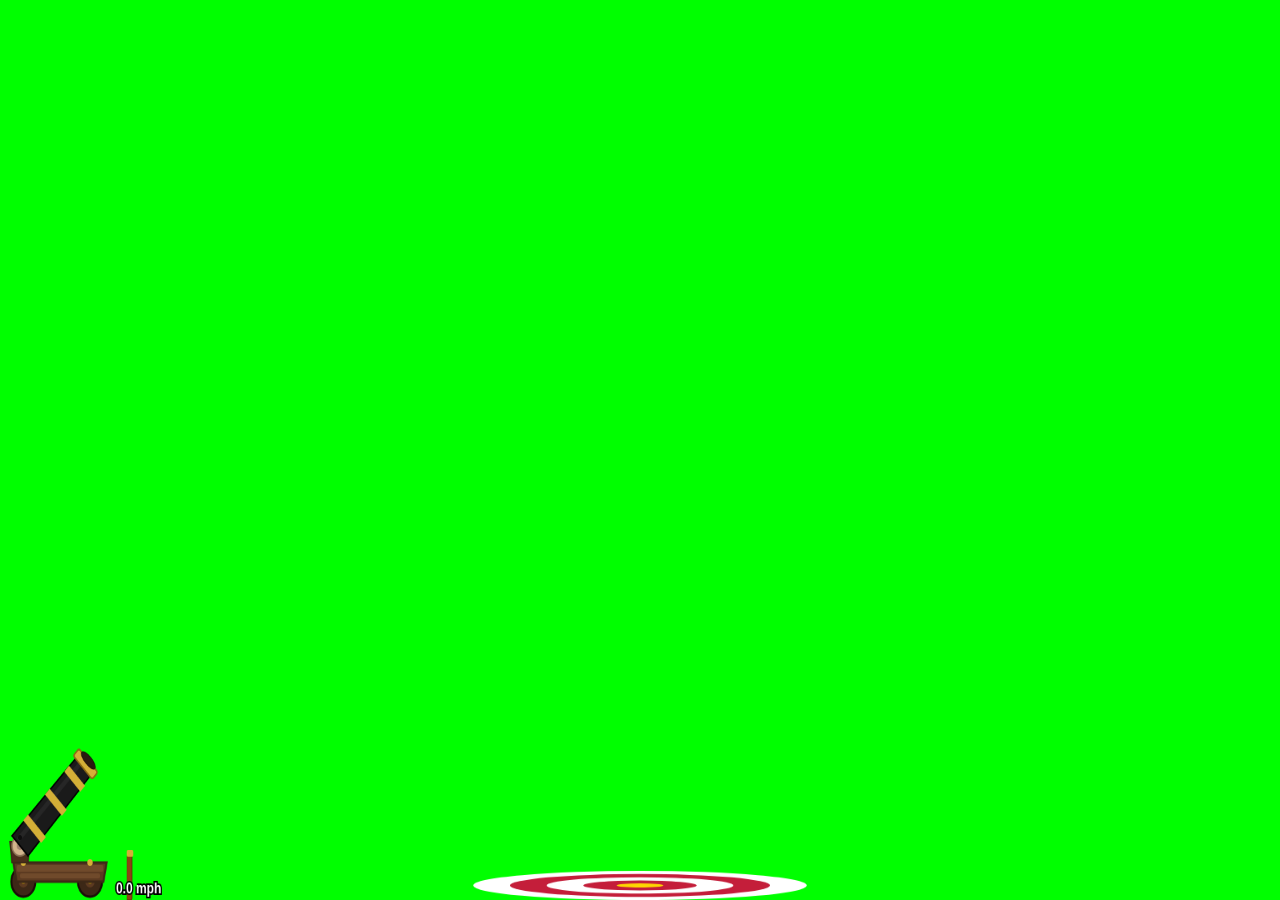
==== multi-platform/games/cannon/index.html @ af19734e "Use timer name instead of GUID for id736.Timers calls in cannon game" ====
<!DOCTYPE html>
<html lang="en">
<head>
  <meta charset="UTF-8">
  <meta name="viewport" content="width=device-width, initial-scale=1.0">
  <link rel="stylesheet" href="styles.css">
  <style>
    body, html {
      margin: 0;
      padding: 0;
      width: 100%;
      height: 100%;
      overflow: hidden;
    }

    #gameCanvas {
      background-color: #00ff00; /* Greenscreen background */
      display: block;
    }
  </style>
  <script src="assets/js/streamerbot-client.js"></script>
  <script src="cannon.js" defer></script>
</head>
<body>
  <canvas id="gameCanvas" width="1920" height="1080"></canvas>
</body>
</html>
---- multi-platform/games/cannon/styles.css ----
/* Basic styling for the game */

#gameCanvas {
  display: block;
  background-color: #00ff00; /* Greenscreen background */
  width: 100%;
  height: 100%;
}

/* Add any additional styles as needed */
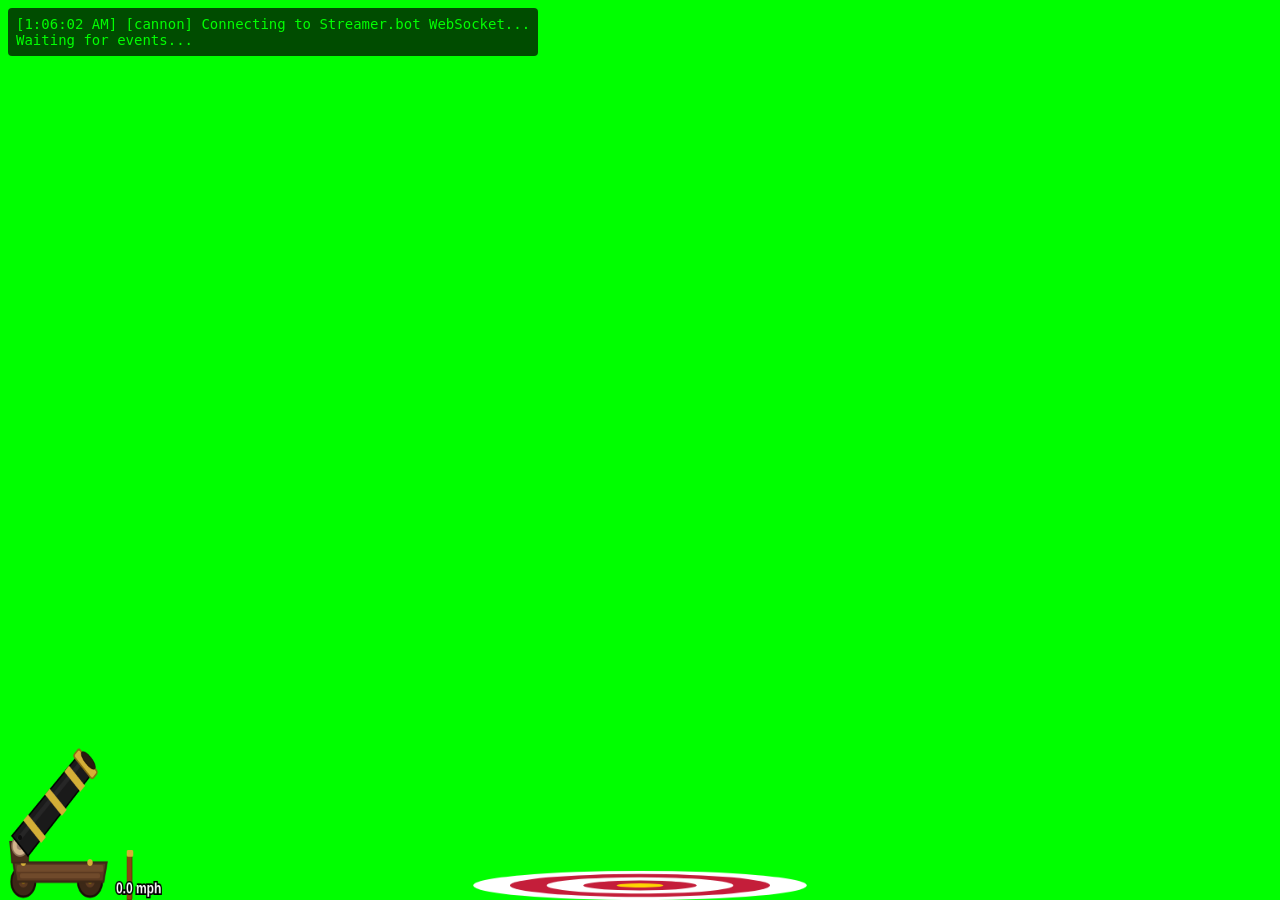
==== commit 6c28f323: "Add on-page debug overlay for cannon game" ====
--- a/multi-platform/games/cannon/index.html
+++ b/multi-platform/games/cannon/index.html
@@ -17,11 +17,30 @@
       background-color: #00ff00; /* Greenscreen background */
       display: block;
     }
+
+    #debugOverlay {
+      position: absolute;
+      top: 8px;
+      left: 8px;
+      max-width: 900px;
+      max-height: 300px;
+      overflow-y: auto;
+      background: rgba(0, 0, 0, 0.7);
+      color: #00ff00;
+      font-family: monospace;
+      font-size: 14px;
+      padding: 8px;
+      border-radius: 4px;
+      white-space: pre-wrap;
+      z-index: 9999;
+      pointer-events: none;
+    }
   </style>
   <script src="assets/js/streamerbot-client.js"></script>
   <script src="cannon.js" defer></script>
 </head>
 <body>
   <canvas id="gameCanvas" width="1920" height="1080"></canvas>
+  <div id="debugOverlay">Waiting for events...</div>
 </body>
 </html>
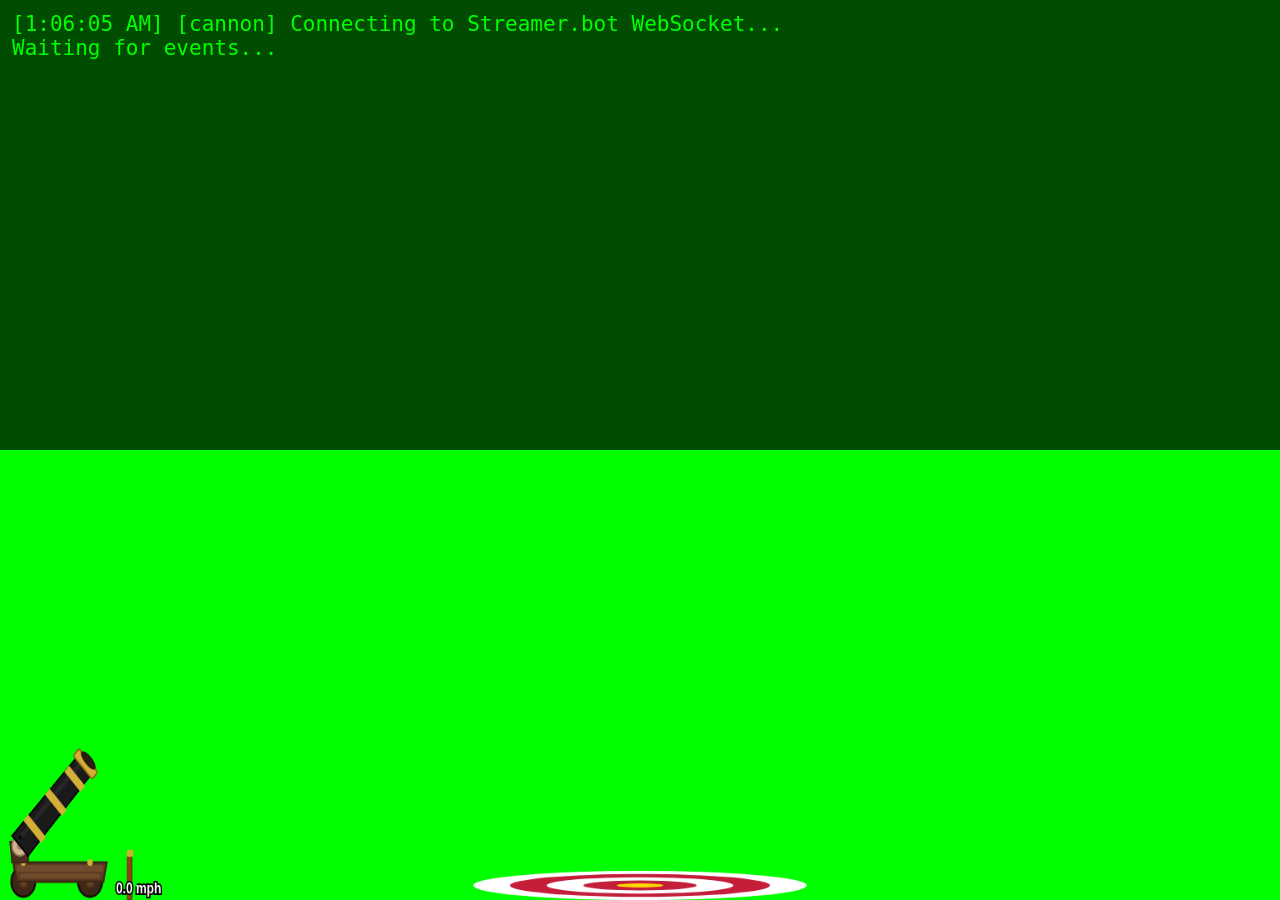
==== commit 427789ee: "Enlarge cannon debug overlay to full width and top half of screen" ====
--- a/multi-platform/games/cannon/index.html
+++ b/multi-platform/games/cannon/index.html
@@ -20,17 +20,17 @@
 
     #debugOverlay {
       position: absolute;
-      top: 8px;
-      left: 8px;
-      max-width: 900px;
-      max-height: 300px;
+      top: 0;
+      left: 0;
+      width: 100%;
+      height: 50%;
       overflow-y: auto;
       background: rgba(0, 0, 0, 0.7);
       color: #00ff00;
       font-family: monospace;
-      font-size: 14px;
-      padding: 8px;
-      border-radius: 4px;
+      font-size: 21px;
+      padding: 12px;
+      box-sizing: border-box;
       white-space: pre-wrap;
       z-index: 9999;
       pointer-events: none;
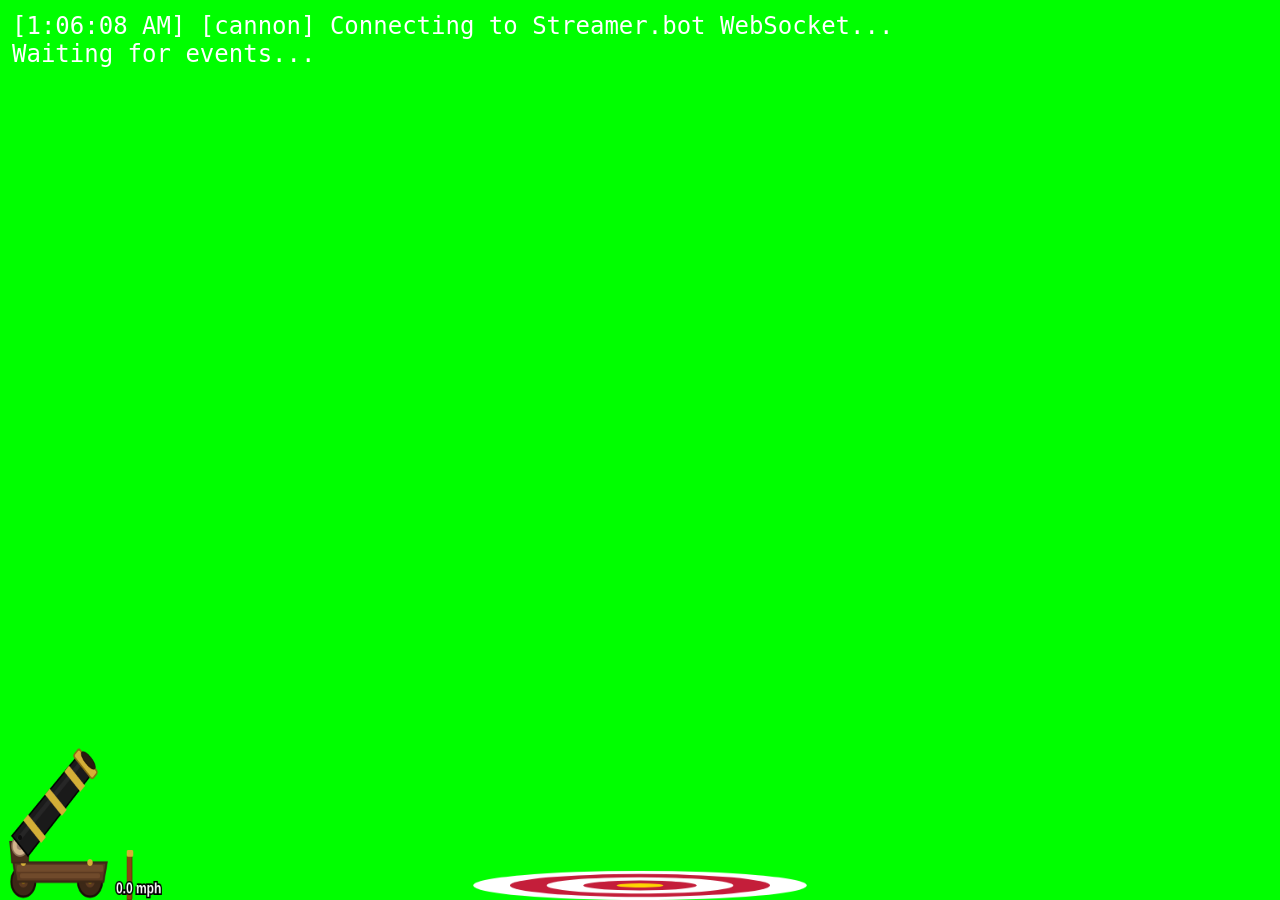
==== commit 527d1422: "Improve cannon debug overlay readability and add raw WebSocket event logging" ====
--- a/multi-platform/games/cannon/index.html
+++ b/multi-platform/games/cannon/index.html
@@ -25,15 +25,15 @@
       width: 100%;
       height: 50%;
       overflow-y: auto;
-      background: rgba(0, 0, 0, 0.7);
-      color: #00ff00;
+      color: #ffffff;
       font-family: monospace;
-      font-size: 21px;
+      font-size: 24px;
       padding: 12px;
       box-sizing: border-box;
       white-space: pre-wrap;
       z-index: 9999;
       pointer-events: none;
+      text-shadow: none;
     }
   </style>
   <script src="assets/js/streamerbot-client.js"></script>
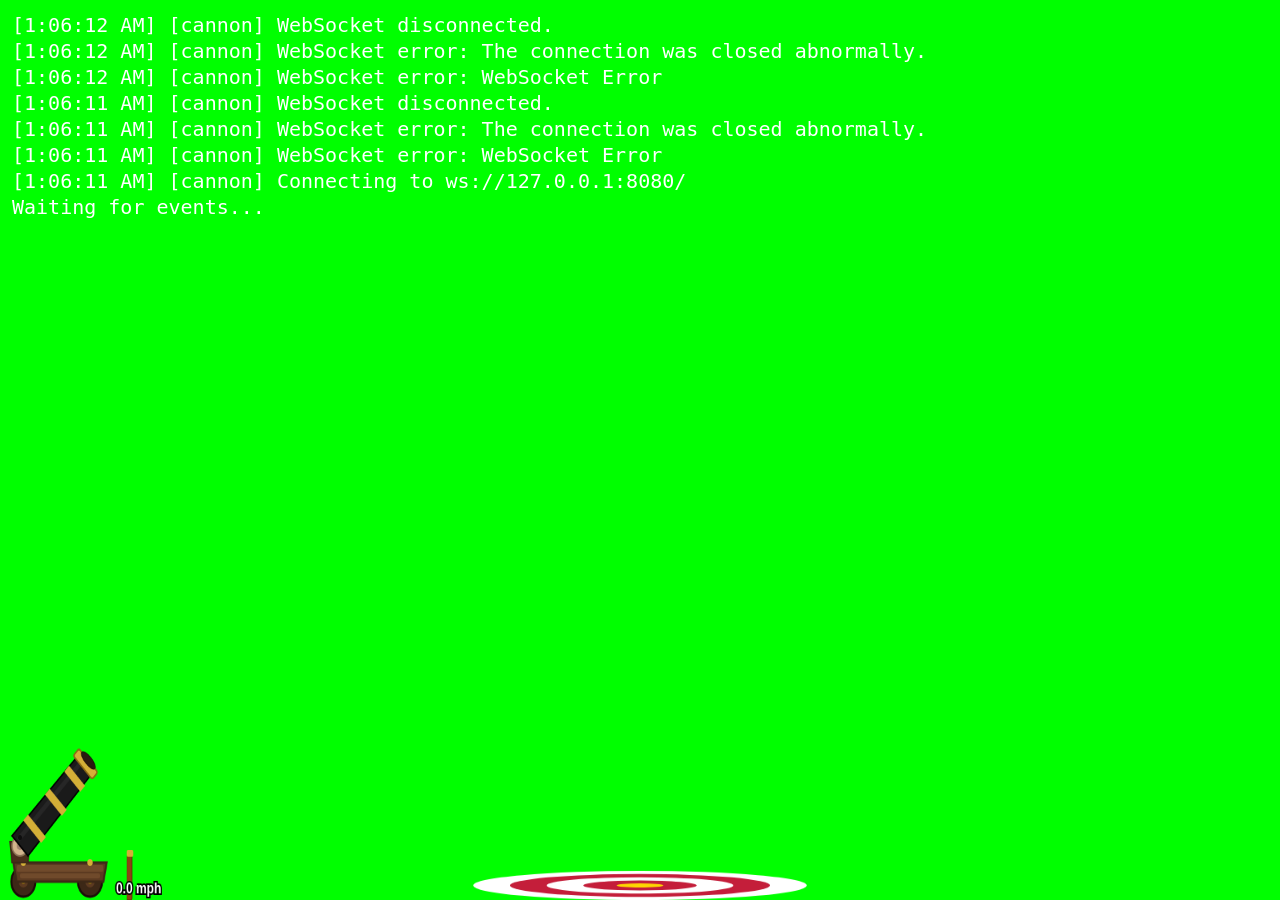
==== commit 350ff3c3: "Filter wind events from on-screen debug overlay and enlarge overlay" ====
--- a/multi-platform/games/cannon/index.html
+++ b/multi-platform/games/cannon/index.html
@@ -23,11 +23,12 @@
       top: 0;
       left: 0;
       width: 100%;
-      height: 50%;
+      height: 75%;
       overflow-y: auto;
       color: #ffffff;
       font-family: monospace;
-      font-size: 24px;
+      font-size: 20px;
+      line-height: 1.3;
       padding: 12px;
       box-sizing: border-box;
       white-space: pre-wrap;
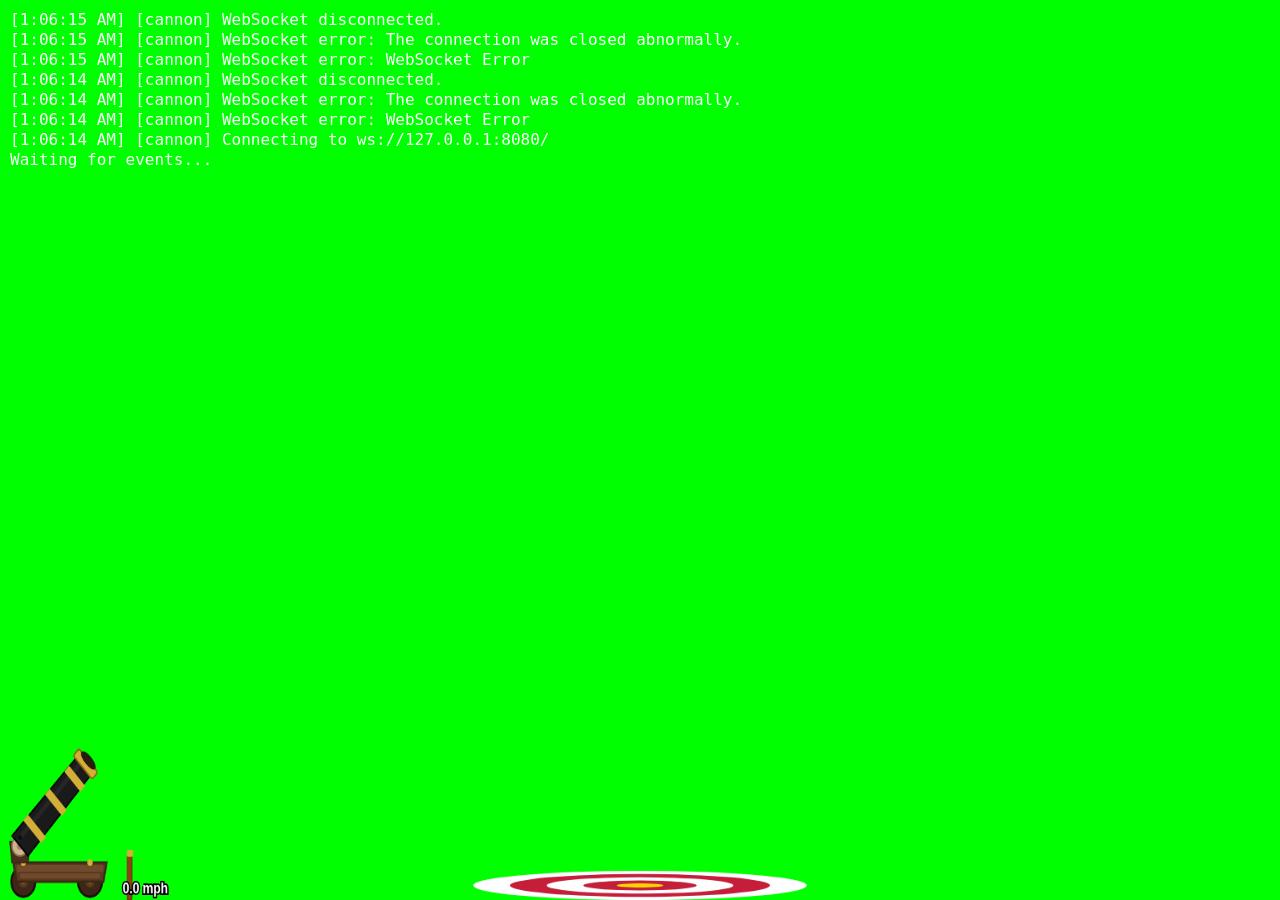
==== commit 1538da96: "Fix cannon rendering: wind text abs value, queue/firing entry positioning, smaller debug text" ====
--- a/multi-platform/games/cannon/index.html
+++ b/multi-platform/games/cannon/index.html
@@ -23,13 +23,13 @@
       top: 0;
       left: 0;
       width: 100%;
-      height: 75%;
+      height: 80%;
       overflow-y: auto;
       color: #ffffff;
       font-family: monospace;
-      font-size: 20px;
-      line-height: 1.3;
-      padding: 12px;
+      font-size: 16px;
+      line-height: 1.25;
+      padding: 10px;
       box-sizing: border-box;
       white-space: pre-wrap;
       z-index: 9999;
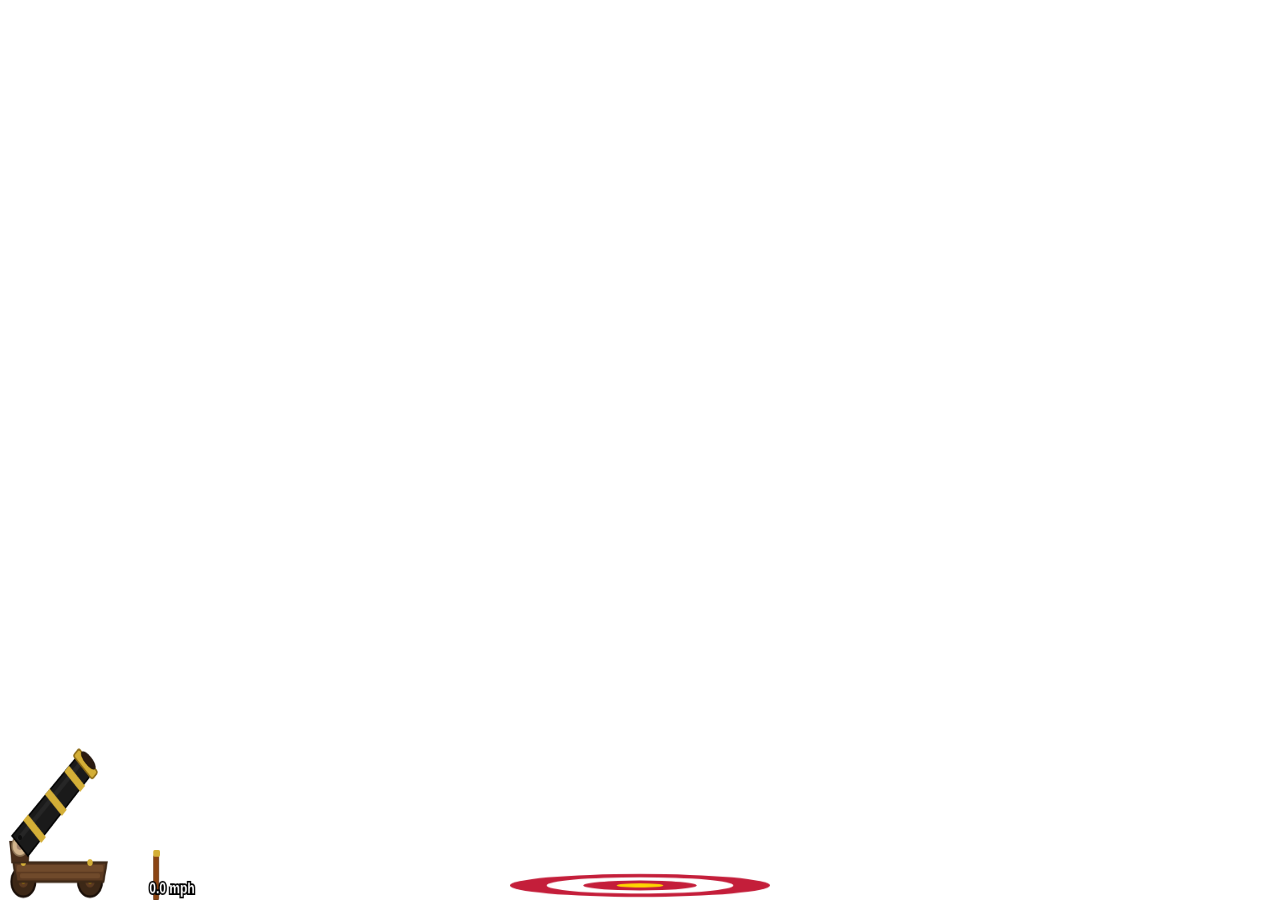
==== commit caddee29: "Make page background transparent and hide debug overlay by default" ====
--- a/multi-platform/games/cannon/index.html
+++ b/multi-platform/games/cannon/index.html
@@ -11,10 +11,11 @@
       width: 100%;
       height: 100%;
       overflow: hidden;
+      background-color: transparent;
     }
 
     #gameCanvas {
-      background-color: #00ff00; /* Greenscreen background */
+      background-color: transparent;
       display: block;
     }
 
